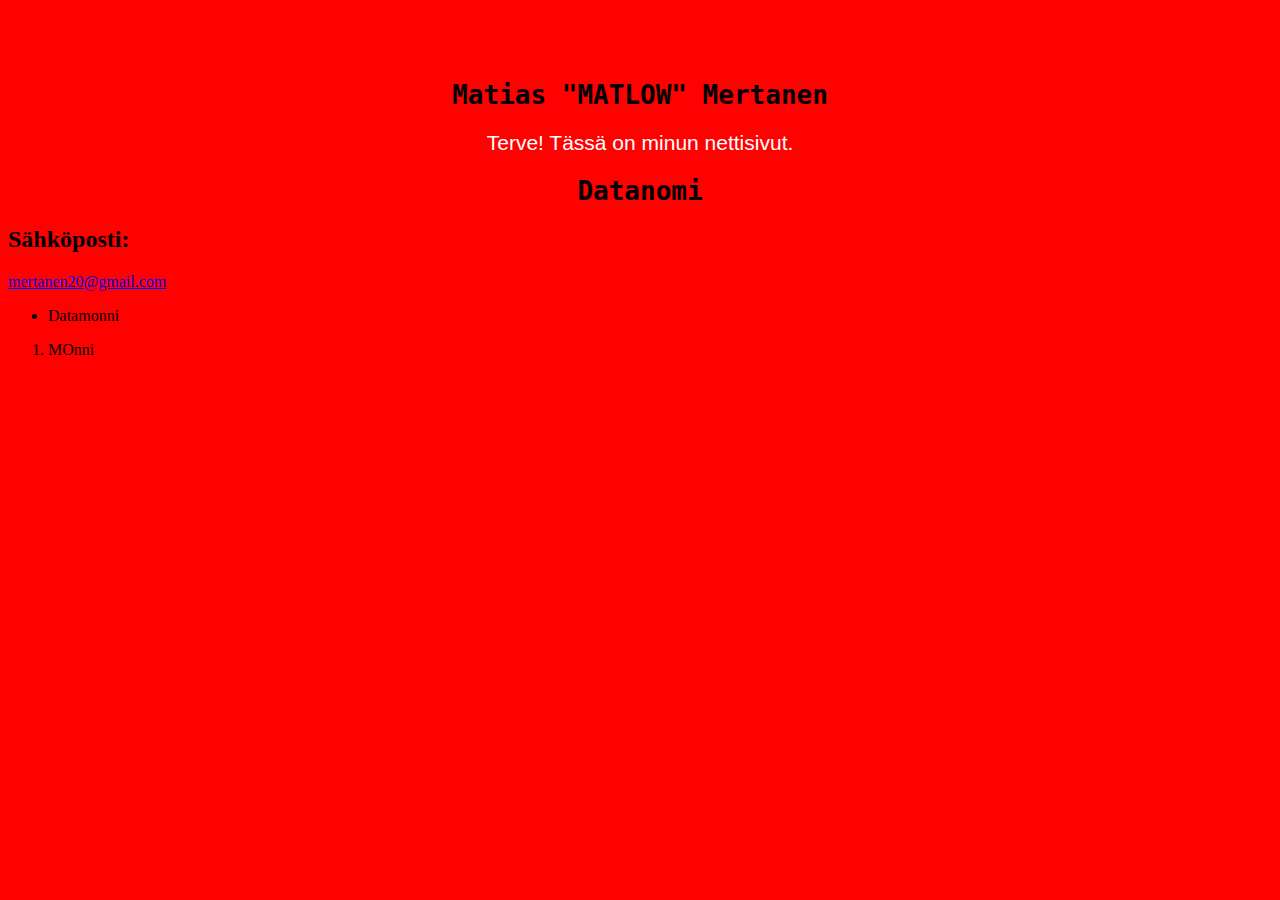
==== index.html @ fb9c5945 "alotin projektin" ====
<!DOCTYPE html>
<html lang="en">
<head>
    <header>
        <meta charset="UTF-8">
        <meta name="viewport" content="width=device-width, initial-scale=1.0">
        <title>Matiaksen sivut</title>
        <link rel="stylesheet" href="tyylit.css">
    </header>

</head>
<body>
    
    <h1>Matias "MATLOW" Mertanen</h1>
    <p>Terve! Tässä on minun nettisivut. </p>
    <a href=""></a>

    <h1>Datanomi</h1>
    
</body>

<footer>
   <h2>Sähköposti:</h2><a
    href="mailto:mertanen20@gmail.com">mertanen20@gmail.com</a>
</footer>


<ul>
    <li>Datamonni</li>
</ul>

<ol>
    <li>MOnni</li>
</ol>
</html>
---- tyylit.css ----
body {
    background-color: rgb(255, 1, 1);

header {
    font-family: 'Times New Roman', Times, serif;
    color: black;
    margin: 20px;
    padding: 20px;
}

h1 {
    font-family: monospace;
    color: rgb(0, 0, 0);
    text-align: center;
}
p {
    color: rgb(255, 255, 255);
    font-family: Verdana, Geneva, Tahoma, sans-serif;
    font-size: 21px;
    text-align: center;}

h1 {
    style="font: size 100;px; }

}
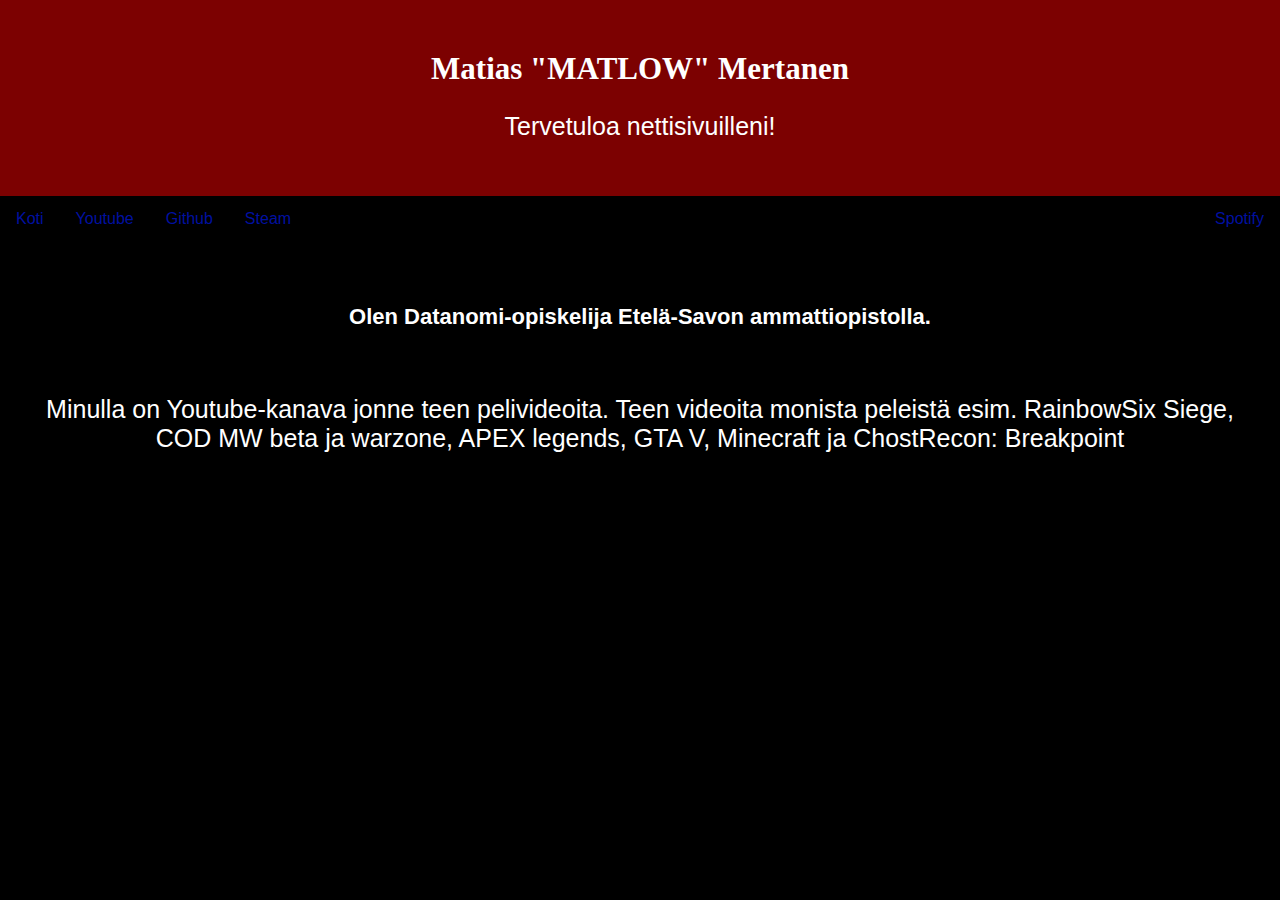
==== commit 0c34f0c1: "uudet tiedostot paikalla" ====
--- a/index.html
+++ b/index.html
@@ -4,32 +4,28 @@
     <header>
         <meta charset="UTF-8">
         <meta name="viewport" content="width=device-width, initial-scale=1.0">
-        <title>Matiaksen sivut</title>
+        <title>Matiasksen sivut</title>
         <link rel="stylesheet" href="tyylit.css">
     </header>
 
+    
+<div class="header">
+    <h1>Matias "MATLOW" Mertanen</h1>
+    <p>Tervetuloa nettisivuilleni!</p>
+  </div>
+  
+  <div class="topnav">
+    <a href="index.html">Koti</a>
+    <a href="https://www.youtube.com/channel/UCOwxjFw3kysec5vzP9jVCFw/">Youtube</a>
+    <a href="https://github.com/Matlow28">Github</a>
+    <a href="https://steamcommunity.com/profiles/76561198992015185/">Steam</a>
+    <a href="https://open.spotify.com/?_ga=2.109472901.140039724.1585040712-128072317.1568836717" style="float:right">Spotify</a>
+  </div>
+
+  <h3 class="tietoja">Olen Datanomi-opiskelija Etelä-Savon ammattiopistolla. </h3>
+
+  <p>Minulla on Youtube-kanava jonne teen pelivideoita. Teen videoita monista peleistä esim. RainbowSix Siege, COD MW beta ja warzone, APEX legends, GTA V, Minecraft ja ChostRecon: Breakpoint</p>
+
 </head>
 <body>
-    
-    <h1>Matias "MATLOW" Mertanen</h1>
-    <p>Terve! Tässä on minun nettisivut. </p>
-    <a href=""></a>
-
-    <h1>Datanomi</h1>
-    
-</body>
-
-<footer>
-   <h2>Sähköposti:</h2><a
-    href="mailto:mertanen20@gmail.com">mertanen20@gmail.com</a>
-</footer>
-
-
-<ul>
-    <li>Datamonni</li>
-</ul>
-
-<ol>
-    <li>MOnni</li>
-</ol>
 </html>--- a/tyylit.css
+++ b/tyylit.css
@@ -1,25 +1,61 @@
+
 body {
-    background-color: rgb(255, 1, 1);
-
-header {
-    font-family: 'Times New Roman', Times, serif;
-    color: black;
-    margin: 20px;
-    padding: 20px;
+    font-family: Arial;
+    padding: 10px;
+    background: hsl(0, 0%, 0%);
+    background-image: url(https://wallpaperaccess.com/full/165496.jpg);
+  }
+.header {
+    font-family: fantasy;
+    padding: 30px;
+    text-align: center;
+    background: rgb(124, 1, 1);
+    margin-top: -18px;
+    margin-left: -18px;
+    margin-right: -18px;
+    background-image: url(https://cdn2.vectorstock.com/i/1000x1000/91/91/abstract-blue-light-arrow-speed-power-technology-vector-21229191.jpg);
 }
 
-h1 {
-    font-family: monospace;
-    color: rgb(0, 0, 0);
+.topnav {
+    overflow: hidden;
+    background-color: rgb(0, 0, 0);
+    margin-left: -18px;
+    margin-right: -18px;
+  }
+  
+  .topnav a {
+    float: left;
+    display: block;
+    color: #0010a1;
+    text-align: center;
+    padding: 14px 16px;
+    text-decoration: none;
+  }
+
+  .topnav a:hover {
+    background-color: rgb(0, 2, 148);
+    color: black;
+  }
+
+
+.header h1 {
+    font-family: Georgia, 'Times New Roman', Times, serif;
+    color: rgb(255, 255, 255);
+    text-align: center;
+    font-size: 31px;
+}
+
+.tietoja {
+    font-family: 'Lucida Sans', 'Lucida Sans Regular', 'Lucida Grande', 'Lucida Sans Unicode', Geneva, Verdana, sans-serif;
+    padding: 40px;
+    text-align: center;
+    font-size: 22px;
+    color: rgb(255, 255, 255);
+}
+p {
+    font-family: 'Lucida Sans', 'Lucida Sans Regular', 'Lucida Grande', 'Lucida Sans Unicode', Geneva, Verdana, sans-serif;
+    color: white;
+    font-size: 25px;
     text-align: center;
 }
-p {
-    color: rgb(255, 255, 255);
-    font-family: Verdana, Geneva, Tahoma, sans-serif;
-    font-size: 21px;
-    text-align: center;}
 
-h1 {
-    style="font: size 100;px; }
-
-}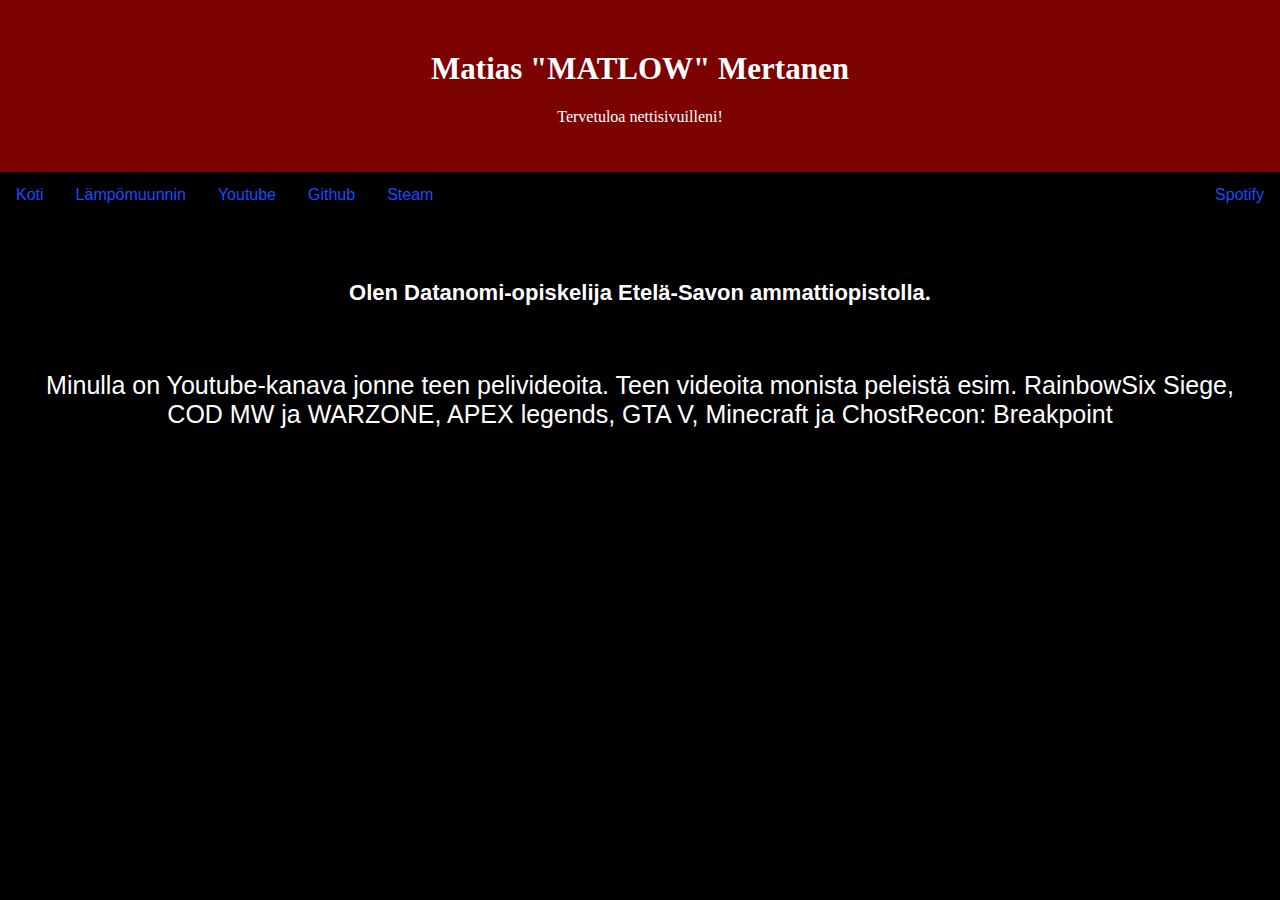
==== commit 185c3aba: "tein muutoksia" ====
--- a/index.html
+++ b/index.html
@@ -16,6 +16,7 @@
   
   <div class="topnav">
     <a href="index.html">Koti</a>
+    <a href="lampo.html">Lämpömuunnin</a>
     <a href="https://www.youtube.com/channel/UCOwxjFw3kysec5vzP9jVCFw/">Youtube</a>
     <a href="https://github.com/Matlow28">Github</a>
     <a href="https://steamcommunity.com/profiles/76561198992015185/">Steam</a>
@@ -24,7 +25,7 @@
 
   <h3 class="tietoja">Olen Datanomi-opiskelija Etelä-Savon ammattiopistolla. </h3>
 
-  <p>Minulla on Youtube-kanava jonne teen pelivideoita. Teen videoita monista peleistä esim. RainbowSix Siege, COD MW beta ja warzone, APEX legends, GTA V, Minecraft ja ChostRecon: Breakpoint</p>
+  <p class="tieto">Minulla on Youtube-kanava jonne teen pelivideoita. Teen videoita monista peleistä esim. RainbowSix Siege, COD MW ja WARZONE, APEX legends, GTA V, Minecraft ja ChostRecon: Breakpoint</p>
 
 </head>
 <body>
--- a/tyylit.css
+++ b/tyylit.css
@@ -4,6 +4,7 @@
     padding: 10px;
     background: hsl(0, 0%, 0%);
     background-image: url(https://wallpaperaccess.com/full/165496.jpg);
+    color: white;
   }
 .header {
     font-family: fantasy;
@@ -26,15 +27,15 @@
   .topnav a {
     float: left;
     display: block;
-    color: #0010a1;
+    color: #174dfd;
     text-align: center;
     padding: 14px 16px;
     text-decoration: none;
   }
 
   .topnav a:hover {
-    background-color: rgb(0, 2, 148);
-    color: black;
+    background-color: rgb(0, 0, 255);
+    color: rgb(255, 255, 255);
   }
 
 
@@ -52,10 +53,15 @@
     font-size: 22px;
     color: rgb(255, 255, 255);
 }
-p {
+.tieto {
+  text-align: center;
+  font-size: 25px;
+}
+.p {
     font-family: 'Lucida Sans', 'Lucida Sans Regular', 'Lucida Grande', 'Lucida Sans Unicode', Geneva, Verdana, sans-serif;
-    color: white;
-    font-size: 25px;
+    color: rgb(255, 255, 255);
     text-align: center;
+    align-content: center;
 }
 
+
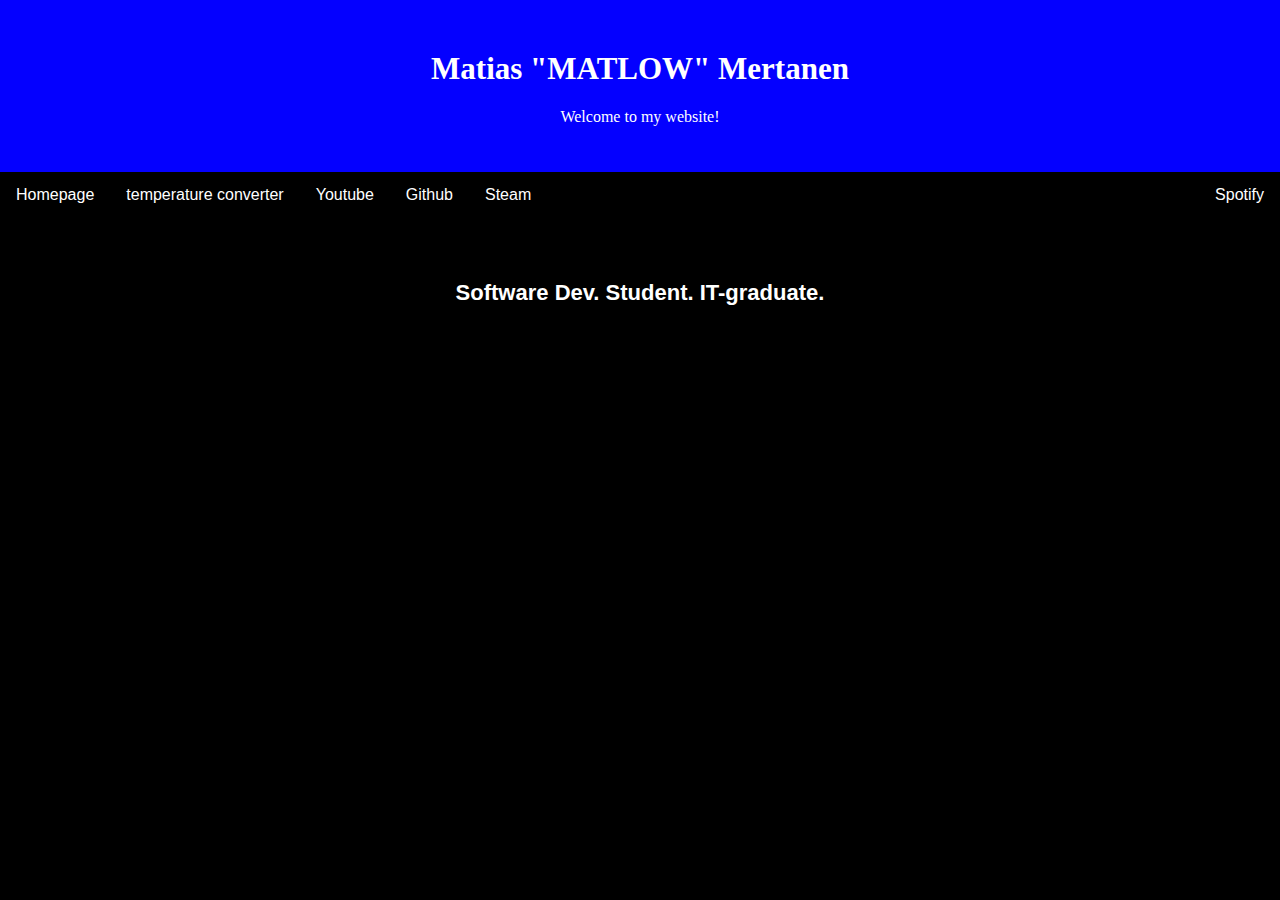
==== commit b8065062: "..." ====
--- a/index.html
+++ b/index.html
@@ -4,28 +4,28 @@
     <header>
         <meta charset="UTF-8">
         <meta name="viewport" content="width=device-width, initial-scale=1.0">
-        <title>Matiasksen sivut</title>
+        <title>MATLOW</title>
         <link rel="stylesheet" href="tyylit.css">
     </header>
 
     
 <div class="header">
     <h1>Matias "MATLOW" Mertanen</h1>
-    <p>Tervetuloa nettisivuilleni!</p>
+    <p>Welcome to my website!</p>
   </div>
   
   <div class="topnav">
-    <a href="index.html">Koti</a>
-    <a href="lampo.html">Lämpömuunnin</a>
+    <a href="index.html">Homepage</a>
+    <a href="lampo.html">temperature converter</a>
     <a href="https://www.youtube.com/channel/UCOwxjFw3kysec5vzP9jVCFw/">Youtube</a>
     <a href="https://github.com/Matlow28">Github</a>
     <a href="https://steamcommunity.com/profiles/76561198992015185/">Steam</a>
     <a href="https://open.spotify.com/?_ga=2.109472901.140039724.1585040712-128072317.1568836717" style="float:right">Spotify</a>
   </div>
 
-  <h3 class="tietoja">Olen Datanomi-opiskelija Etelä-Savon ammattiopistolla. </h3>
+  <h3 class="tietoja">Software Dev. Student. IT-graduate. </h3>
 
-  <p class="tieto">Minulla on Youtube-kanava jonne teen pelivideoita. Teen videoita monista peleistä esim. RainbowSix Siege, COD MW ja WARZONE, APEX legends, GTA V, Minecraft ja ChostRecon: Breakpoint</p>
+  <p class="tieto"></p>
 
 </head>
 <body>
--- a/tyylit.css
+++ b/tyylit.css
@@ -10,7 +10,7 @@
     font-family: fantasy;
     padding: 30px;
     text-align: center;
-    background: rgb(124, 1, 1);
+    background: rgb(4, 0, 255);
     margin-top: -18px;
     margin-left: -18px;
     margin-right: -18px;
@@ -27,14 +27,14 @@
   .topnav a {
     float: left;
     display: block;
-    color: #174dfd;
+    color: #ffffff;
     text-align: center;
     padding: 14px 16px;
     text-decoration: none;
   }
 
   .topnav a:hover {
-    background-color: rgb(0, 0, 255);
+    background-color: rgb(4, 0, 255);
     color: rgb(255, 255, 255);
   }
 
@@ -60,8 +60,5 @@
 .p {
     font-family: 'Lucida Sans', 'Lucida Sans Regular', 'Lucida Grande', 'Lucida Sans Unicode', Geneva, Verdana, sans-serif;
     color: rgb(255, 255, 255);
-    text-align: center;
     align-content: center;
-}
-
-
+}